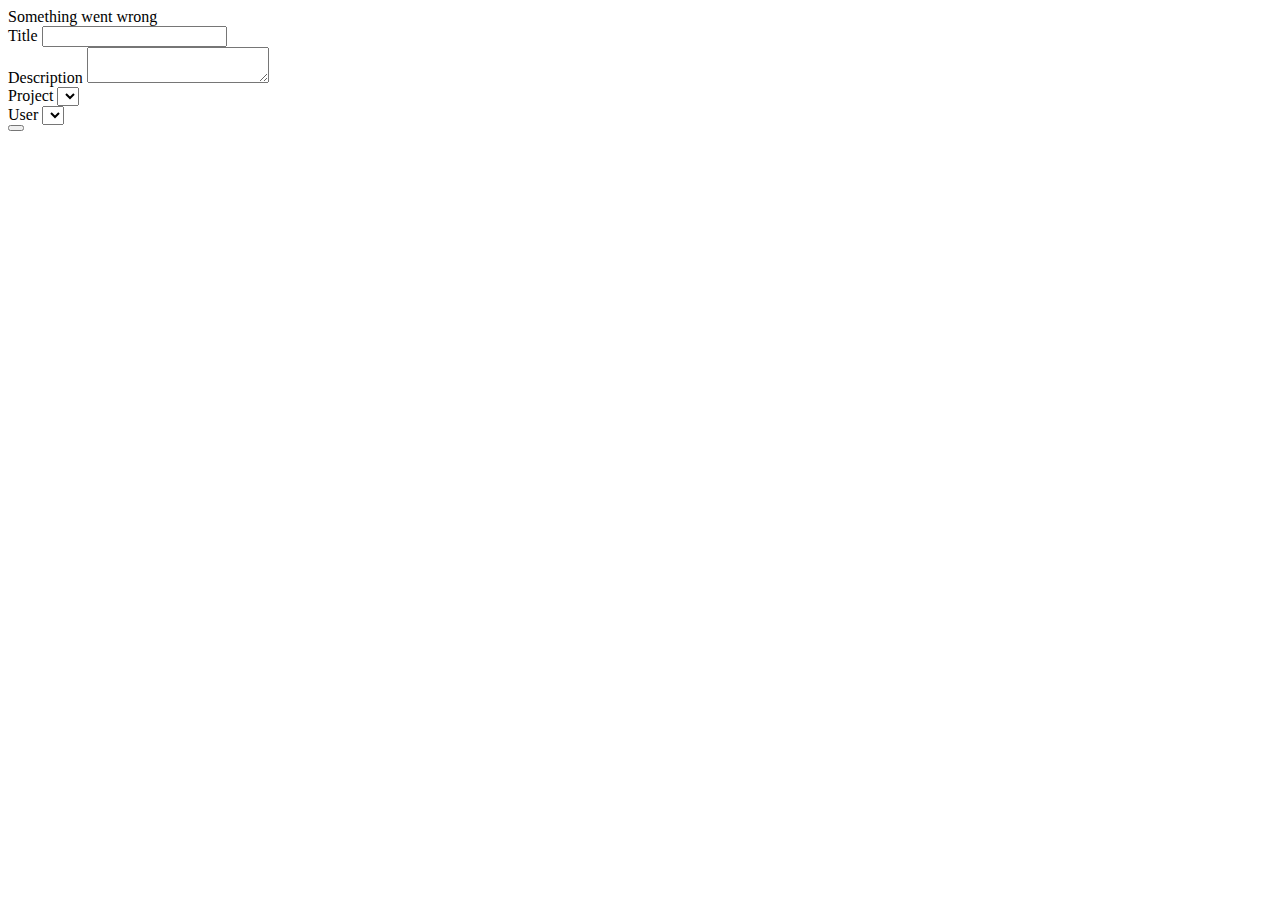
==== src/main/resources/templates/add-task.html @ c64b5393 "admin panel, front pages" ====
<html xmlns:th="http://www.thymeleaf.org"
      xmlns:layout="http://www.ultraq.net.nz/thymeleaf/layout"
      layout:decorate="~{layout/navbar}"
>
<div layout:fragment="main_section">

    <div class="row">
        <div class="col-sm-6 offset-3">
            <div class="alert alert-danger" role="alert" th:if="${(param.error)}">
                Something went wrong
            </div>
            <form th:action="@{add-task}" th:object="${taskModel}" method="post">
                <div class="mb-3">
                    <label for="inputEmail" class="form-label">Title</label>
                    <input type="text" th:field="*{name}" name="name" class="form-control" id="inputEmail" required>
                </div>
                <div class="mb-3">
                    <span class="input-group-text">Description</span>
                    <textarea class="form-control" th:field="*{description}" aria-label="Description"></textarea>
                </div>
                <div class="mb-3">
                    <label for="selectProject" class="form-label">Project</label>
                    <select  id="selectProject" class="form-select" aria-label="Default select example" name="project_id" >
                        <option th:each="prj : ${projects}" th:value="${prj.id}" th:text="${prj.name} + ' [' + ${prj.id} + ']'"></option>
                    </select>
                </div>
                <div class="mb-3">
                    <label for="selectUser" class="form-label">User</label>
                    <select  id="selectUser" class="form-select" aria-label="Default select example" name="user_id" >
                        <option th:each="user : ${users}" th:value="${user.id}" th:text="${user.fullName} + ' [' + ${user.id} + ']'"></option>
                    </select>
                </div>
                <button type="submit" class="btn btn-primary" th:text="Add"></button>
            </form>
        </div>
    </div>

</div>
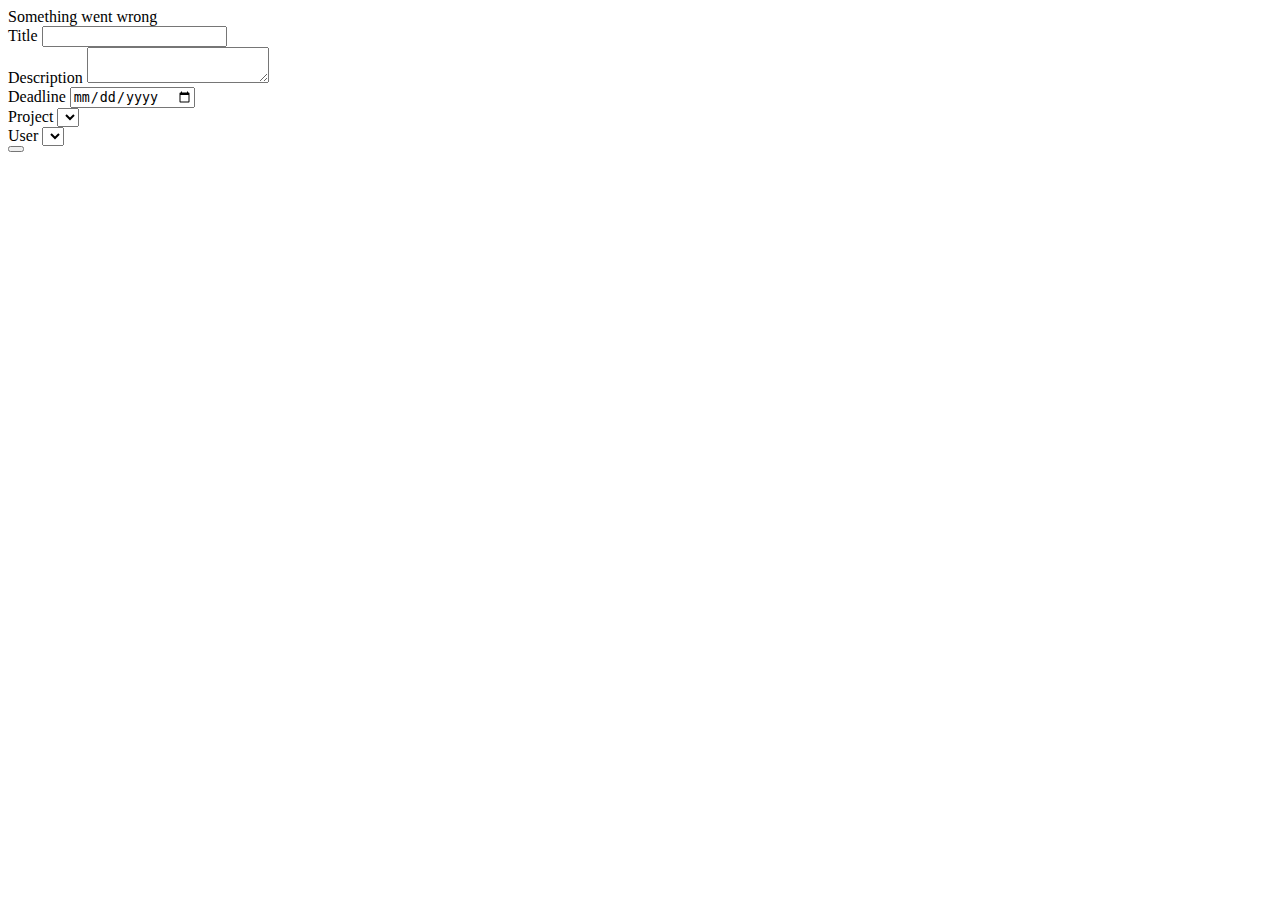
==== commit de4413b3: "Final" ====
--- a/src/main/resources/templates/add-task.html
+++ b/src/main/resources/templates/add-task.html
@@ -19,6 +19,10 @@
                     <textarea class="form-control" th:field="*{description}" aria-label="Description"></textarea>
                 </div>
                 <div class="mb-3">
+                    <label for="inputDeadline" class="form-label">Deadline</label>
+                    <input type="date" th:field="*{deadline}" name="deadline" class="form-control" id="inputDeadline"  required>
+                </div>
+                <div class="mb-3">
                     <label for="selectProject" class="form-label">Project</label>
                     <select  id="selectProject" class="form-select" aria-label="Default select example" name="project_id" >
                         <option th:each="prj : ${projects}" th:value="${prj.id}" th:text="${prj.name} + ' [' + ${prj.id} + ']'"></option>
